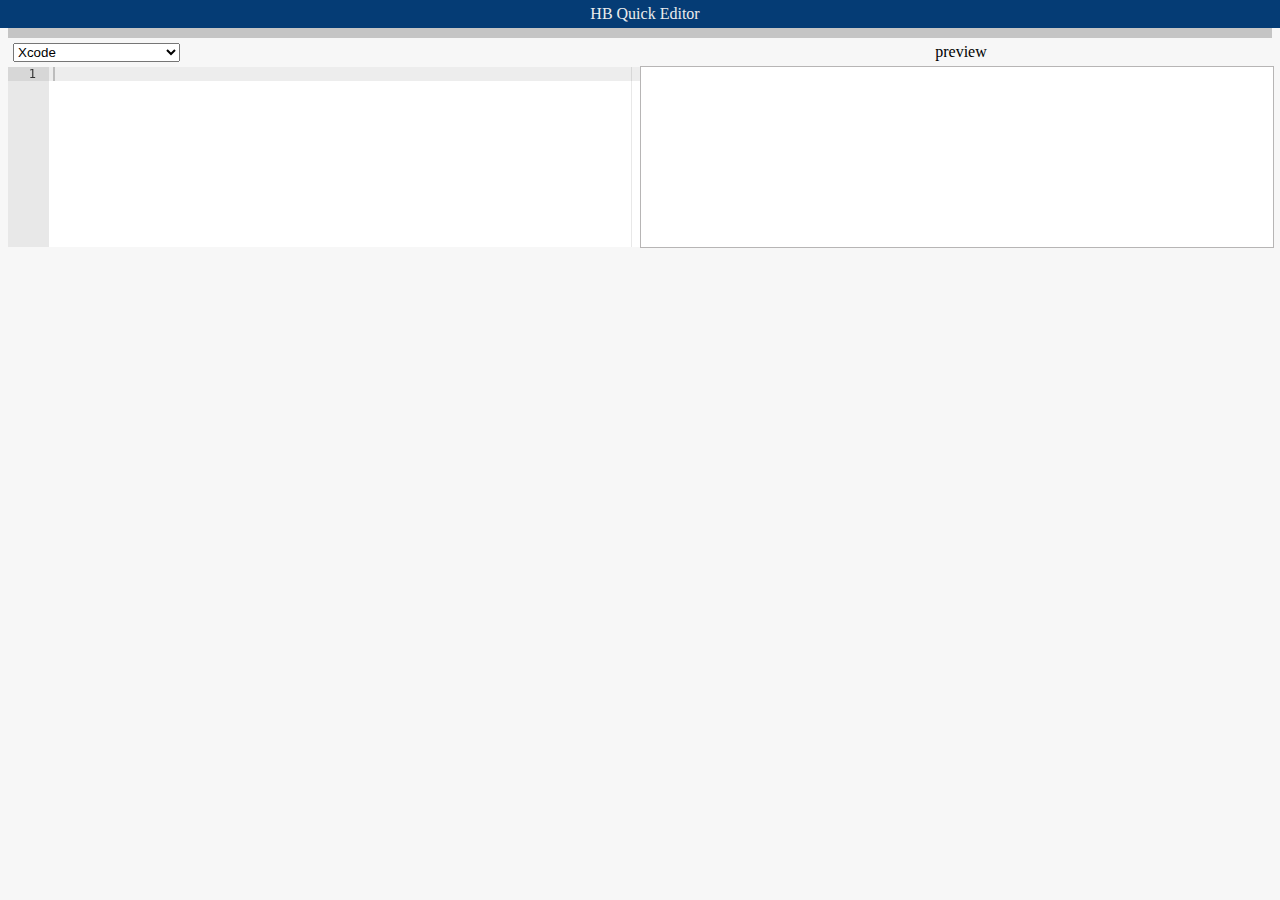
==== editor.html @ f47dd3f9 "HBQUICK v1.0.0" ====
<html>

<head>
	<title>HBQuick Editor</title>
	   <link rel="shortcut icon" href="[data-uri]" type="image/png">
	<script src="ace/ace.js" type="text/javascript" charset="utf-8"></script>
	<script src="ace/ext-language_tools.js" type="text/javascript" charset="utf-8"></script>
	<script src="ace/ext-beautify.js" type="text/javascript" charset="utf-8"></script>
	<link href="style.css" rel="stylesheet">
</head>

<body style="background: #f7f7f7;">
	<div>
		<div class="nav">HB Quick Editor</div>
		<div style="margin-top:28px;">
			<div id="tabname" style="background: #c5c5c5;padding: 5px;margin: 0px;text-align: center;"></div>
			<div class="flex-container">
				<div class="w50per">
					<select style="margin: 5px;" title="select theme" id="htmlTheme" onchange="setTheme('editor','htmlTheme')">
						<option value="xcode">Xcode</option>
						<option value="ambiance">Ambiance</option>
						<option value="chaos">Chaos</option>
						<option value="chrome">Chrome</option>
						<option value="clouds">Clouds</option>
						<option value="clouds_midnight">Clouds Midnight</option>
						<option value="cobalt">Cobalt</option>
						<option value="crimson_editor">Crimson Editor</option>
						<option value="dawn">Dawn</option>
						<option value="dracula">Dracula</option>
						<option value="dreamweaver">Dreamweaver</option>
						<option value="eclipse">Eclipse</option>
						<option value="github">Github</option>
						<option value="gob">Gob</option>
						<option value="gruvbox">Gruvbox</option>
						<option value="idle_fingers">Idle_fingers</option>
						<option value="iplastic">Iplastic</option>
						<option value="katzenmilch">Katzenmilch</option>
						<option value="kr_theme">KR Theme</option>
						<option value="kuroir">Kuroir</option>
						<option value="merbivore">Merbivore</option>
						<option value="merbivore_soft">Merbivore Soft</option>
						<option value="mono_industrial">Mono Industrial</option>
						<option value="monokai">Monokai</option>
						<option value="pastel_on_dark">Pastel On Dark</option>
						<option value="solarized_dark">Solarized Dark</option>
						<option value="solarized_light">Solarized Light</option>
						<option value="sqlserver">Sql Server</option>
						<option value="terminal">Terminal</option>
						<option value="textmate">Textmate</option>
						<option value="tomorrow">Tomorrow</option>
						<option value="tomorrow_night">Tomorrow Night</option>
						<option value="tomorrow_night_blue">Tomorrow Night Blue</option>
						<option value="tomorrow_night_bright">Tomorrow Night Bright</option>
						<option value="tomorrow_night_eighties">Tomorrow Night Eighties</option>
						<option value="twilight">Twilight</option>
						<option value="vibrant_ink">Vibrant_ink</option>
					</select>
					<div class="editor-div">
						<div id="editor"></div>
					</div>
				</div>
				<div class="w50per">
					<span style="width: 100%;text-align: center;display: block;margin:5px;">preview</span>
					<iframe style="border: 1px solid #b7b5b5;background: #ffffff;" id="preview"></iframe>
				</div>
			</div>
		</div>
	</div>
	<script src="editor.js" type="text/javascript" charset="utf-8"></script>
</body>

</html>
---- style.css ----
#editor { 
    position: absolute;
    top: 0;
    right: 0;
    bottom: 0;
    left: 0;
}
.editor-div {
    position: relative;
    width: 100%;
    height: 100%;
}
.flex-container {
      display: flex;
      flex-wrap: nowrap;
}
#preview {
    width: 100%;
    height: 100%;
}
.w50per {
    width: 50%;
}
.nav {
    background: #053c75;
    color: #ececec;
    position: fixed;
    top: 0px;
    width: 100%;
    left: 0px;
    text-align: center;
    padding: 5px;
    z-index: 5;
}

.tab {
    display: inline-block;
    padding: 5px;
    border: 1px solid;
}
.link {
    text-decoration: underline;
    color: blue;
    cursor: pointer;
}
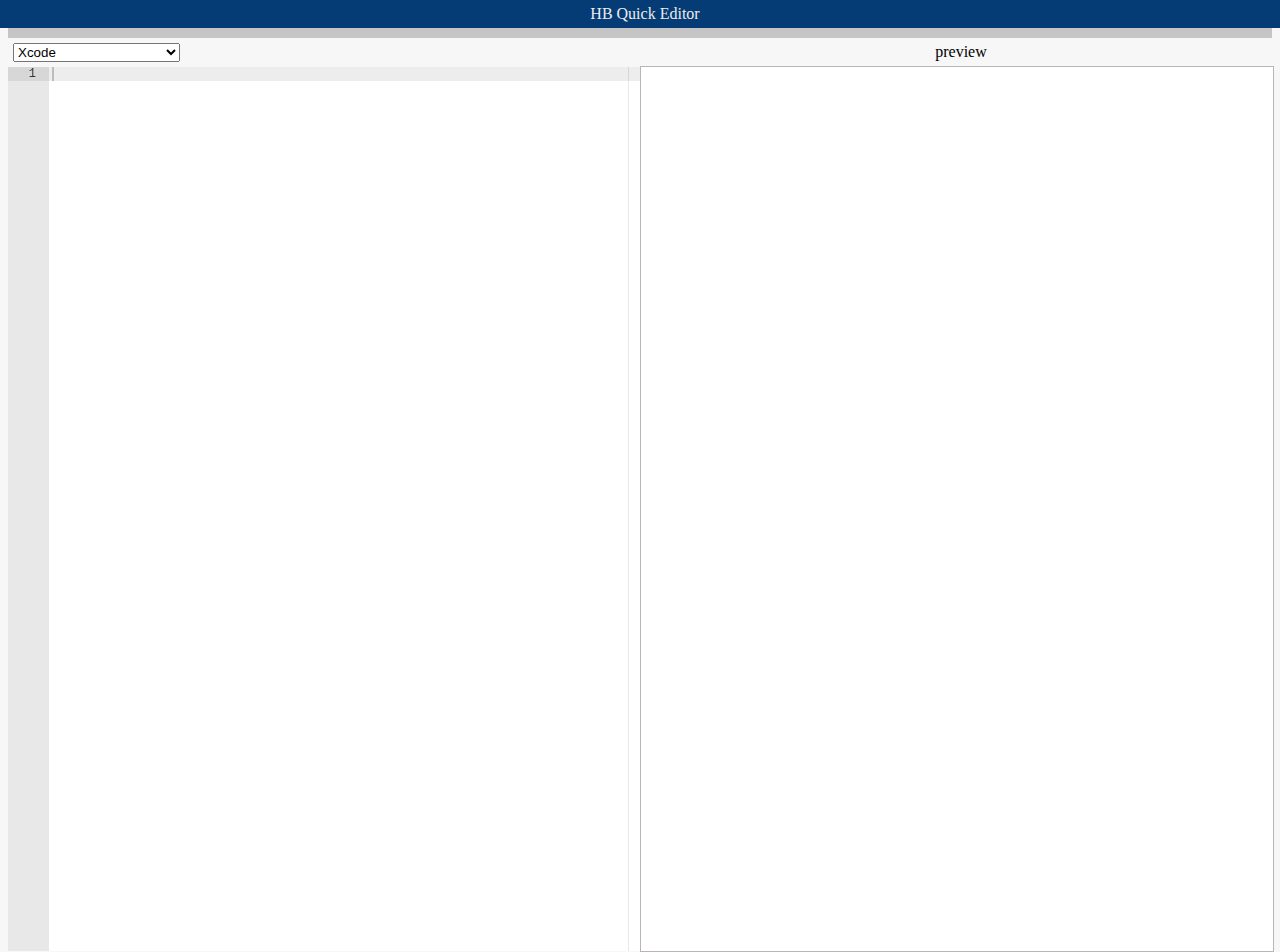
==== commit 518526aa: "Update editor.html" ====
--- a/editor.html
+++ b/editor.html
@@ -2,7 +2,13 @@
 
 <head>
 	<title>HBQuick Editor</title>
-	   <link rel="shortcut icon" href="[data-uri]" type="image/png">
+	 <script async src="//pagead2.googlesyndication.com/pagead/js/adsbygoogle.js"></script>
+	<script>
+     	(adsbygoogle = window.adsbygoogle || []).push({
+          	google_ad_client: "ca-pub-7858740679271778",
+          	enable_page_level_ads: true
+     	});
+	</script>
 	<script src="ace/ace.js" type="text/javascript" charset="utf-8"></script>
 	<script src="ace/ext-language_tools.js" type="text/javascript" charset="utf-8"></script>
 	<script src="ace/ext-beautify.js" type="text/javascript" charset="utf-8"></script>
@@ -69,4 +75,4 @@
 	<script src="editor.js" type="text/javascript" charset="utf-8"></script>
 </body>
 
-</html>+</html>
--- a/style.css
+++ b/style.css
@@ -13,6 +13,7 @@
 .flex-container {
       display: flex;
       flex-wrap: nowrap;
+      height: 100%;
 }
 #preview {
     width: 100%;
@@ -42,4 +43,4 @@
     text-decoration: underline;
     color: blue;
     cursor: pointer;
-}+}
